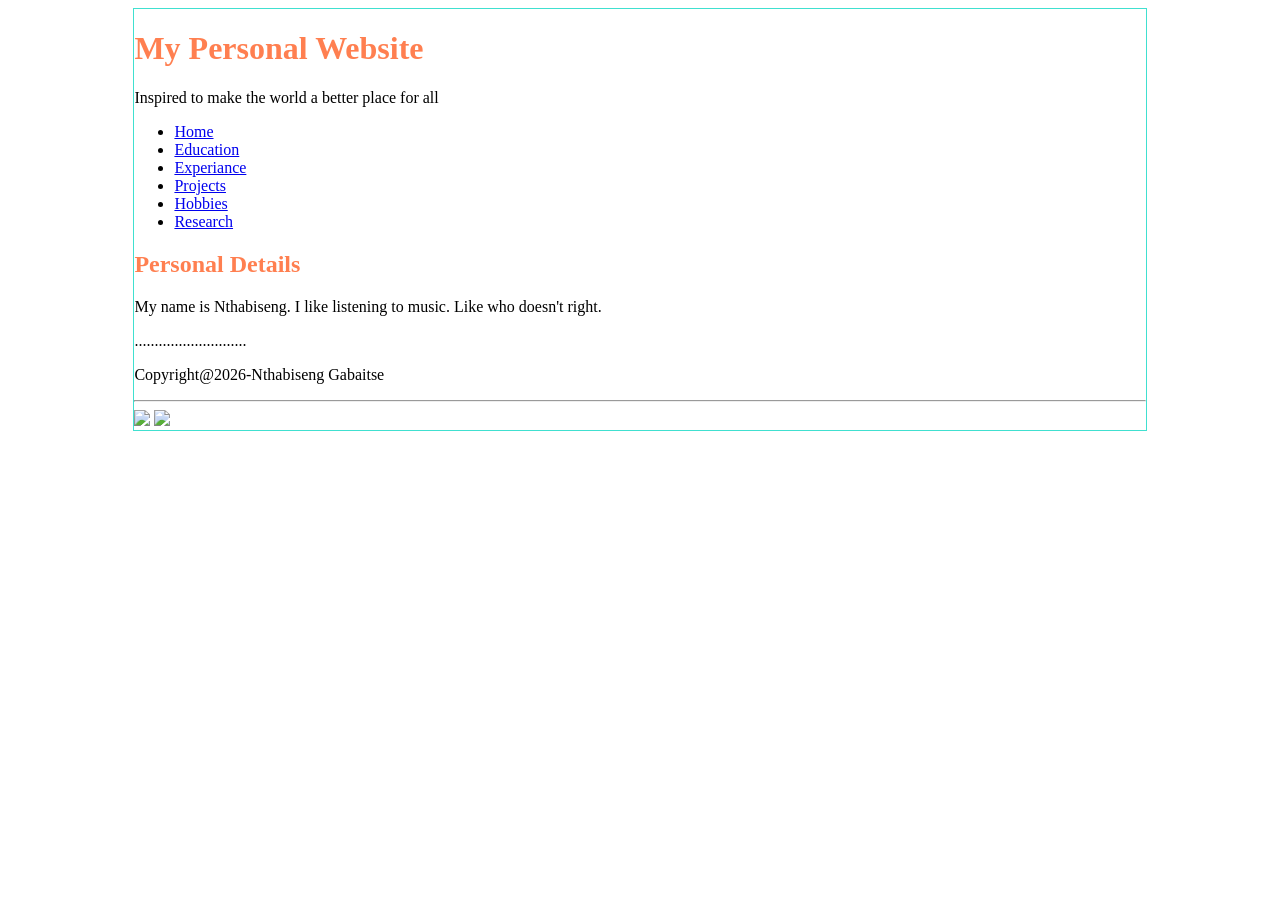
==== index.html @ 3f7ab371 "Refactor index.html for better structure and style Updated HTML structure and improved styling." ====
<!DOCTYPE html>
<html>
<head>
<title>My Personal Profile</title>
<meta charset="utf-8">
<link rel="stylesheet" href="css/style.css">
<style>
      h1{
        color:coral;
        }
</style>
</head>
<body>
<div id="divmaincontainer">
<header id="siteheader">
<h1 id="sitetitle">My Personal Website</h1>
<span id="sitemotto">Inspired to make the world a better place for all</span>
<nav id="sitenav">
<ul id="ulnav">
<li><a href="#">Home</a></li>
<li><a href="#">Education</a></li>
<li><a href="#">Experiance</a></li>
<li><a href="#">Projects</a></li>
<li><a href="hobbies.html">Hobbies</a></li>
<li><a href="#">Research</a></li>
</ul>
</nav>
<main id="maincontent">
<section>
<h1>Personal Details</h1>
<p>My name is Nthabiseng. I like listening to music. Like who doesn't right.</p>
</section>
<article>
<p>............................</p>
</article>
<footer>
<p>Copyright@2026-Nthabiseng Gabaitse</p>
<hr>
<section id="socialmedia">
<a href="facebook.com"><img src="FB.jpg"></a>
<a href="web.whatsapp.com"><img src="WP.jpg"></a>
</section>
</footer>
</main>
</header>
</div>
</body>
</html>
---- css/style.css ----
div#divmaincontainer{
  width: 80%;
  margin: auto;
  border: 1px solid turquoise;
  
  
  
}
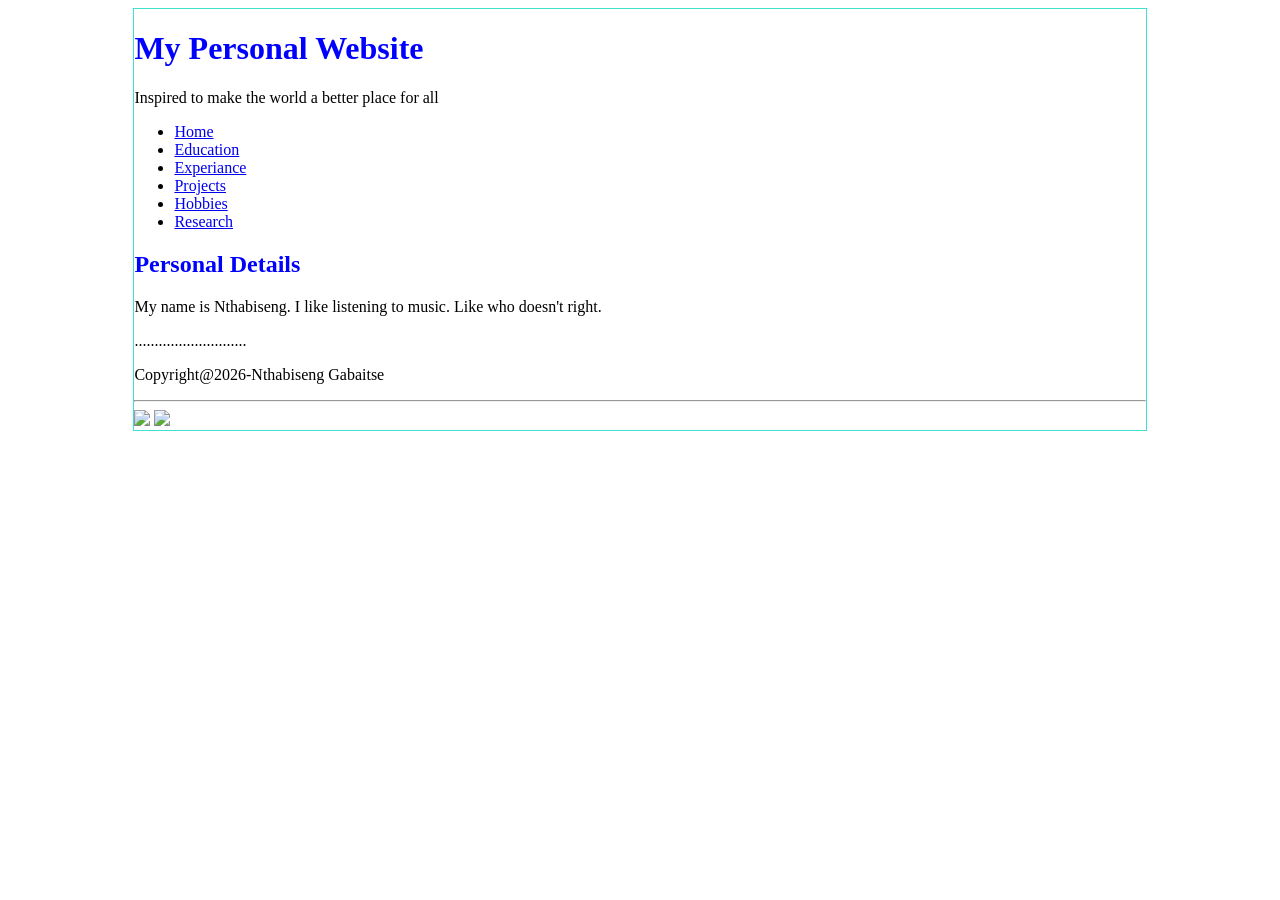
==== commit 28f7d7f2: "Change h1 color from coral to blue" ====
--- a/index.html
+++ b/index.html
@@ -6,7 +6,7 @@
 <link rel="stylesheet" href="css/style.css">
 <style>
       h1{
-        color:coral;
+        color:blue;
         }
 </style>
 </head>
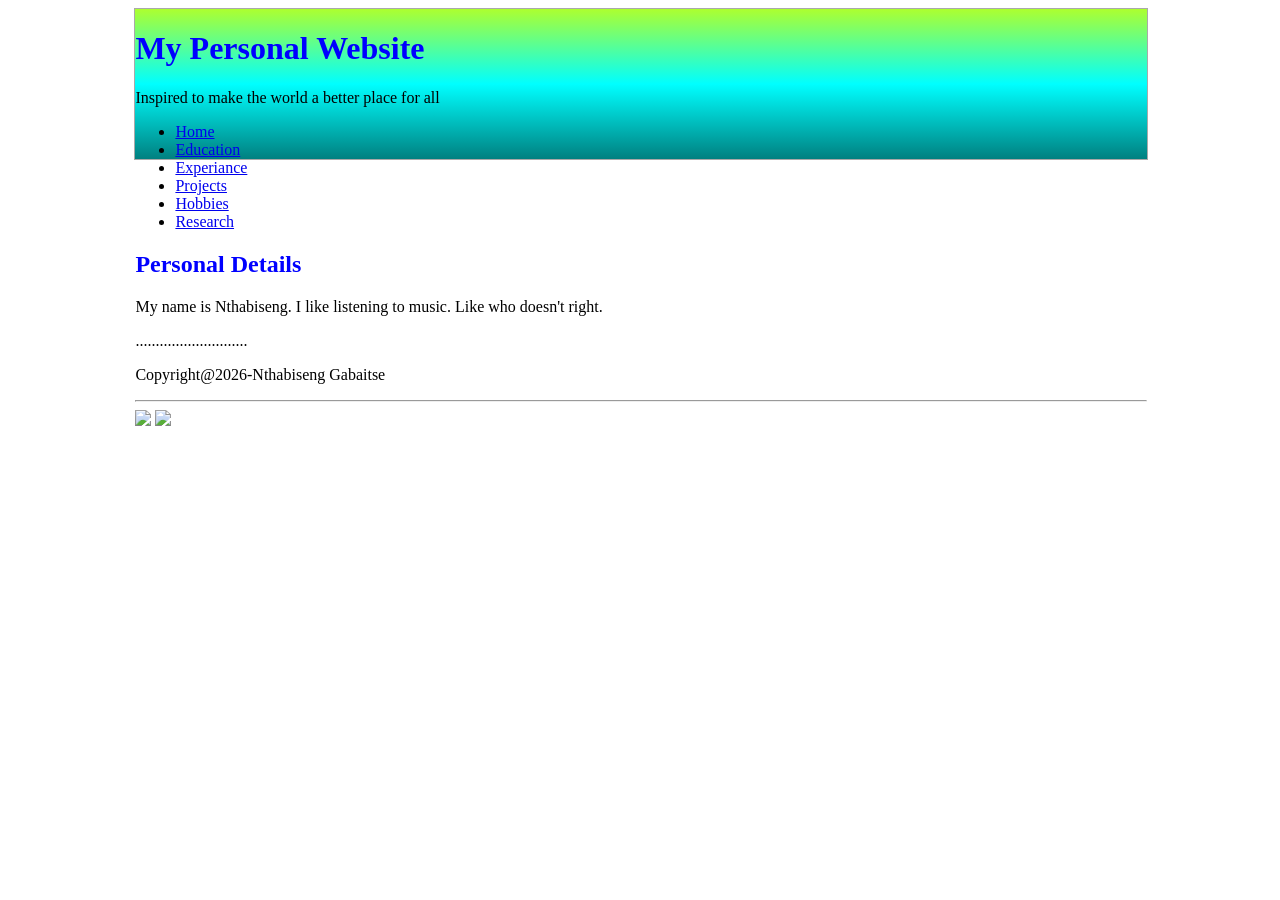
==== commit 86782558: "Correct stylesheet link tag formatting Fix the link tag for the stylesheet to include a space before" ====
--- a/index.html
+++ b/index.html
@@ -3,7 +3,7 @@
 <head>
 <title>My Personal Profile</title>
 <meta charset="utf-8">
-<link rel="stylesheet" href="css/style.css">
+<link rel="stylesheet"text="text/css" href="css/style.css">
 <style>
       h1{
         color:blue;
--- a/css/style.css
+++ b/css/style.css
@@ -1,8 +1,13 @@
+/*styling div main container*/
 div#divmaincontainer{
-  width: 80%;
-  margin: auto;
-  border: 1px solid turquoise;
-  
-  
-  
+  width:80%;
+  margin:auto;
+  /*border: 1px solid turquoise;*/
 }
+/*styling the header of the site*/
+header#siteheader{
+  width:100%;
+  height:150px;
+  background-image:linear-gradient( greenyellow, cyan, teal );
+  border:1px solid darkgrey;
+} 
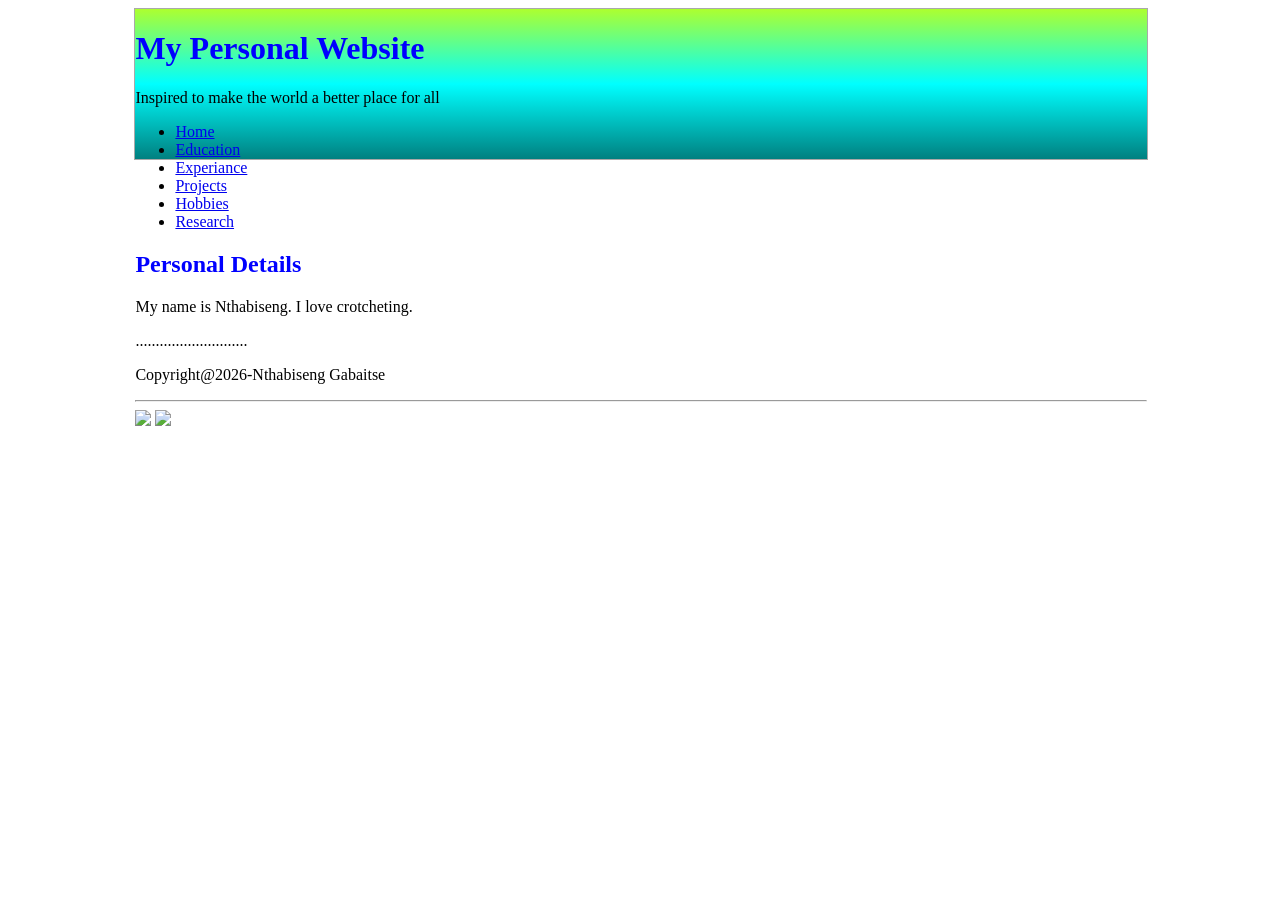
==== commit cdb5a974: "Update personal details in index.html" ====
--- a/index.html
+++ b/index.html
@@ -3,7 +3,7 @@
 <head>
 <title>My Personal Profile</title>
 <meta charset="utf-8">
-<link rel="stylesheet"text="text/css" href="css/style.css">
+<link rel="stylesheet"text="text/css" href="css/style.css"/>
 <style>
       h1{
         color:blue;
@@ -28,7 +28,7 @@
 <main id="maincontent">
 <section>
 <h1>Personal Details</h1>
-<p>My name is Nthabiseng. I like listening to music. Like who doesn't right.</p>
+<p>My name is Nthabiseng. I love crotcheting.</p>
 </section>
 <article>
 <p>............................</p>
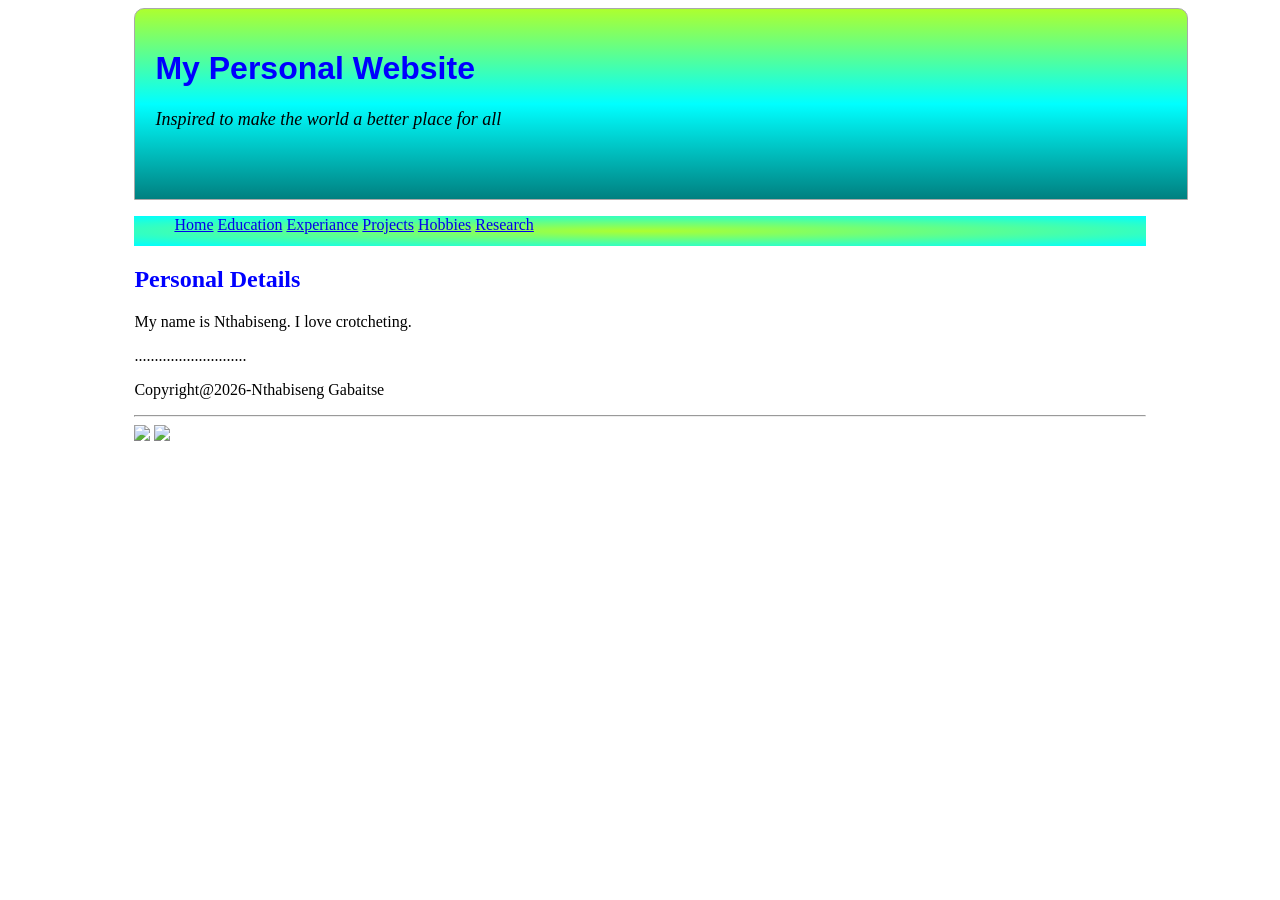
==== commit 16042695: "Fix misplaced closing header tag in index.html" ====
--- a/index.html
+++ b/index.html
@@ -15,6 +15,7 @@
 <header id="siteheader">
 <h1 id="sitetitle">My Personal Website</h1>
 <span id="sitemotto">Inspired to make the world a better place for all</span>
+</header>
 <nav id="sitenav">
 <ul id="ulnav">
 <li><a href="#">Home</a></li>
@@ -42,7 +43,6 @@
 </section>
 </footer>
 </main>
-</header>
 </div>
 </body>
 </html>
--- a/css/style.css
+++ b/css/style.css
@@ -10,4 +10,36 @@
   height:150px;
   background-image:linear-gradient( greenyellow, cyan, teal );
   border:1px solid darkgrey;
+  border-radius: 10px 10px 0 0; 
+  padding:20px;
 } 
+/*styling site title*/
+h1#sitetitle{
+  font-family: Arial; 
+  font-size: 32px;
+  color: orange
+  text-align: center;
+}
+/*site motto*/
+span#sitemotto{
+  font-size: 18px;
+  font-family: tahoma;
+  font-style:italic;
+  colour: aqua;
+  text-align: center;
+}
+/*site navigation*/
+nav#sitenav{
+  width: 100%;
+  height: 30px;
+  background-image:radial-gradient(greenyellow,cyan);
+}
+/*navigation elements*/
+ul#ulnav>li{
+  display: inline;
+  list-style-type:none;
+
+  
+  
+}
+
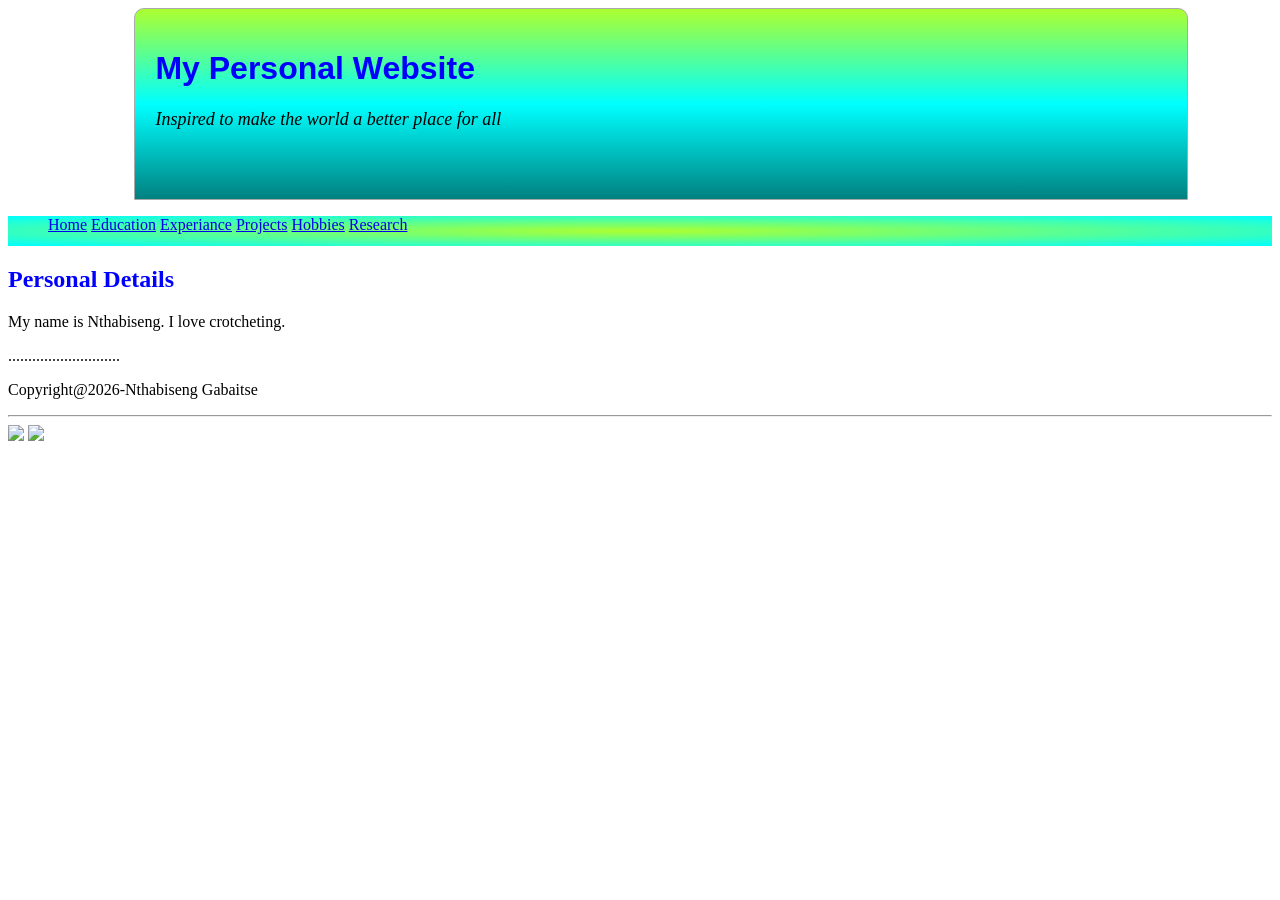
==== commit e9bc2b8e: "Update index.html" ====
--- a/index.html
+++ b/index.html
@@ -15,6 +15,7 @@
 <header id="siteheader">
 <h1 id="sitetitle">My Personal Website</h1>
 <span id="sitemotto">Inspired to make the world a better place for all</span>
+</div>
 </header>
 <nav id="sitenav">
 <ul id="ulnav">
@@ -43,6 +44,5 @@
 </section>
 </footer>
 </main>
-</div>
 </body>
 </html>
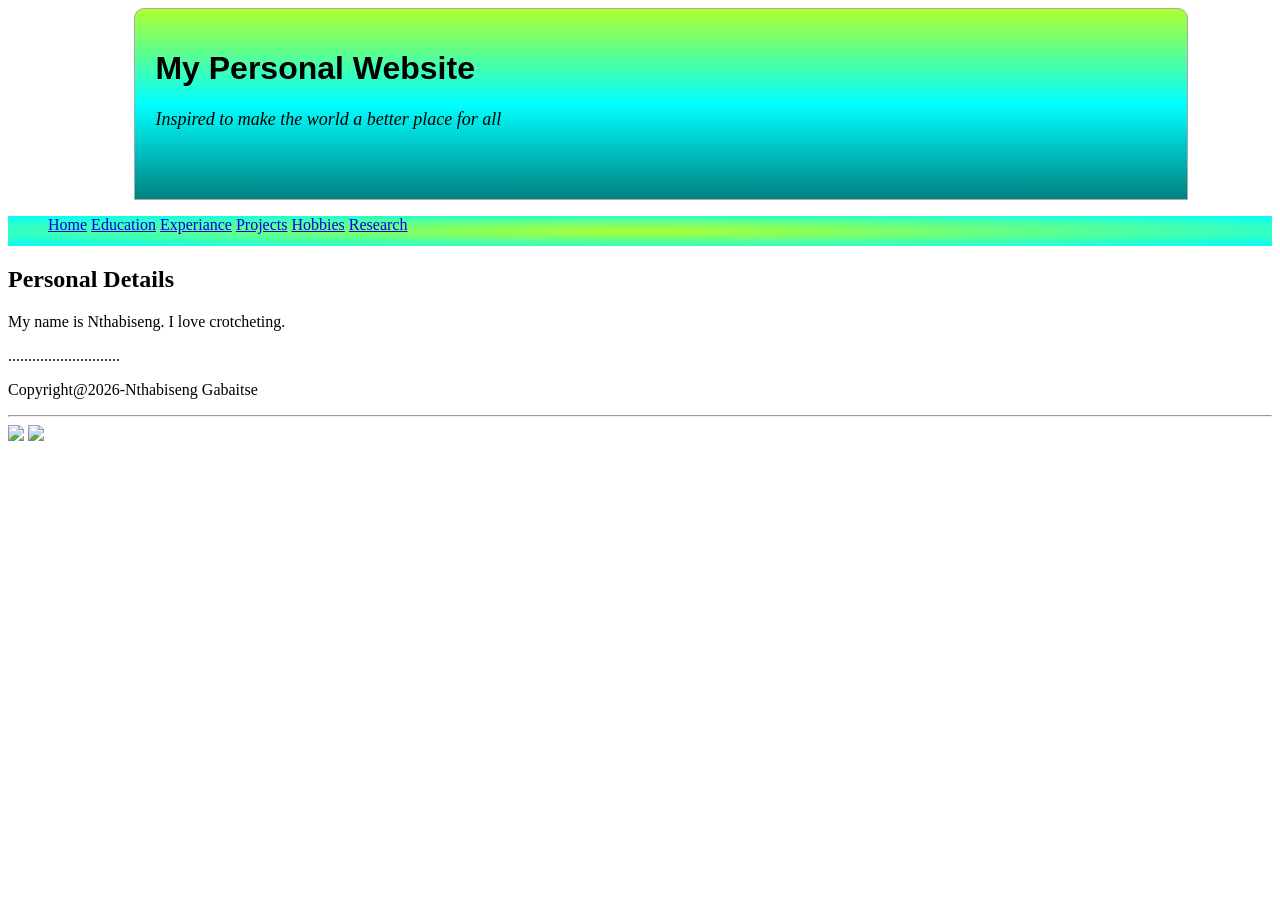
==== commit 4fa0677d: "Update index.html" ====
--- a/index.html
+++ b/index.html
@@ -6,7 +6,7 @@
 <link rel="stylesheet"text="text/css" href="css/style.css"/>
 <style>
       h1{
-        color:blue;
+        color:seafoam;
         }
 </style>
 </head>
